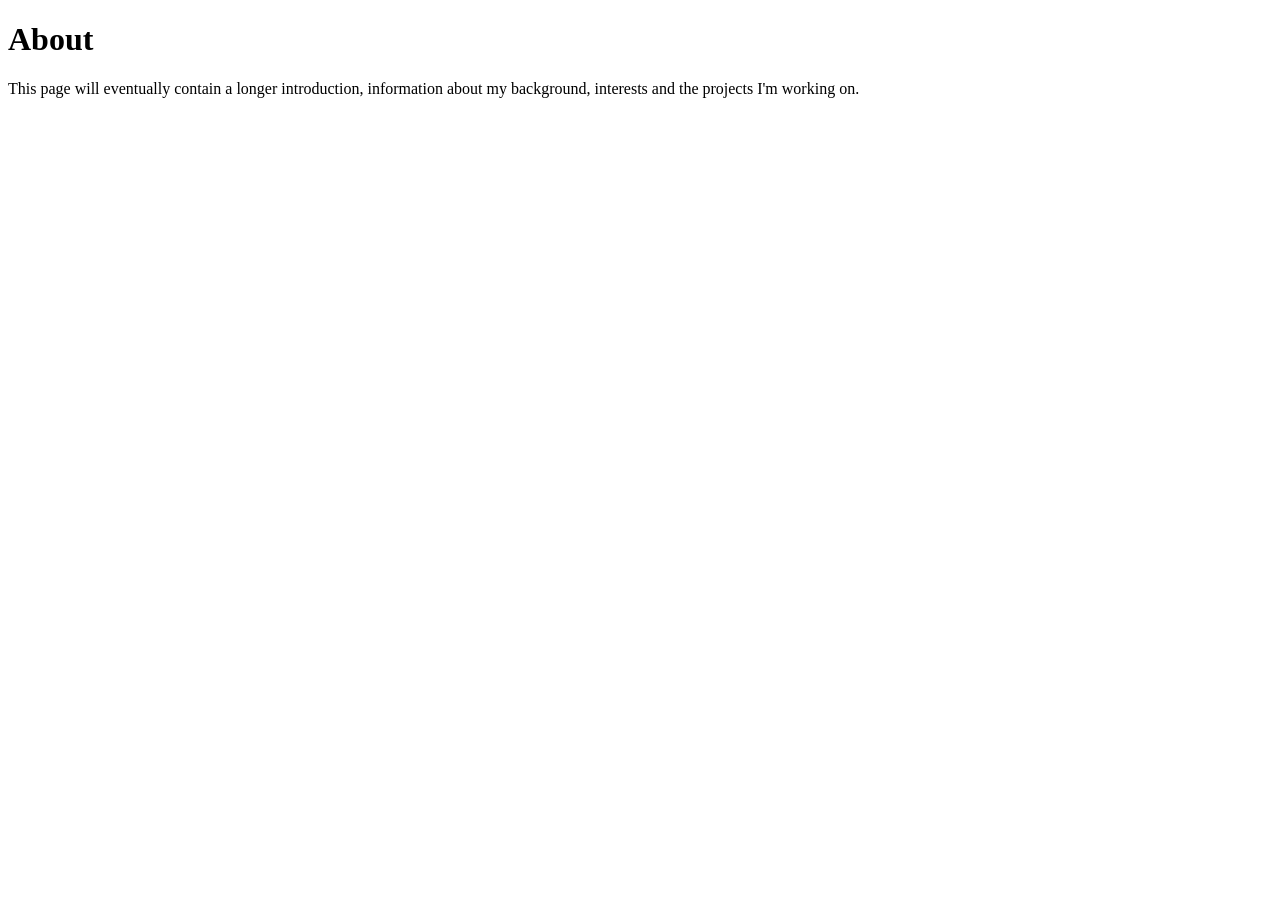
==== about.html @ 3c101591 "Created initial structure of the home, about, and misc thoughts pages." ====
<!DOCTYPE html>
<html lang="en">
<head>
    <meta charset="UTF-8">
    <meta name="viewport" content="width=device-width, initial-scale=1.0">
    <title>About</title>
</head>
<body>
    <h1>About</h1>
    <p>This page will eventually contain a longer introduction, information about my background, interests and the projects I'm working on.</p>
</body>
</html>
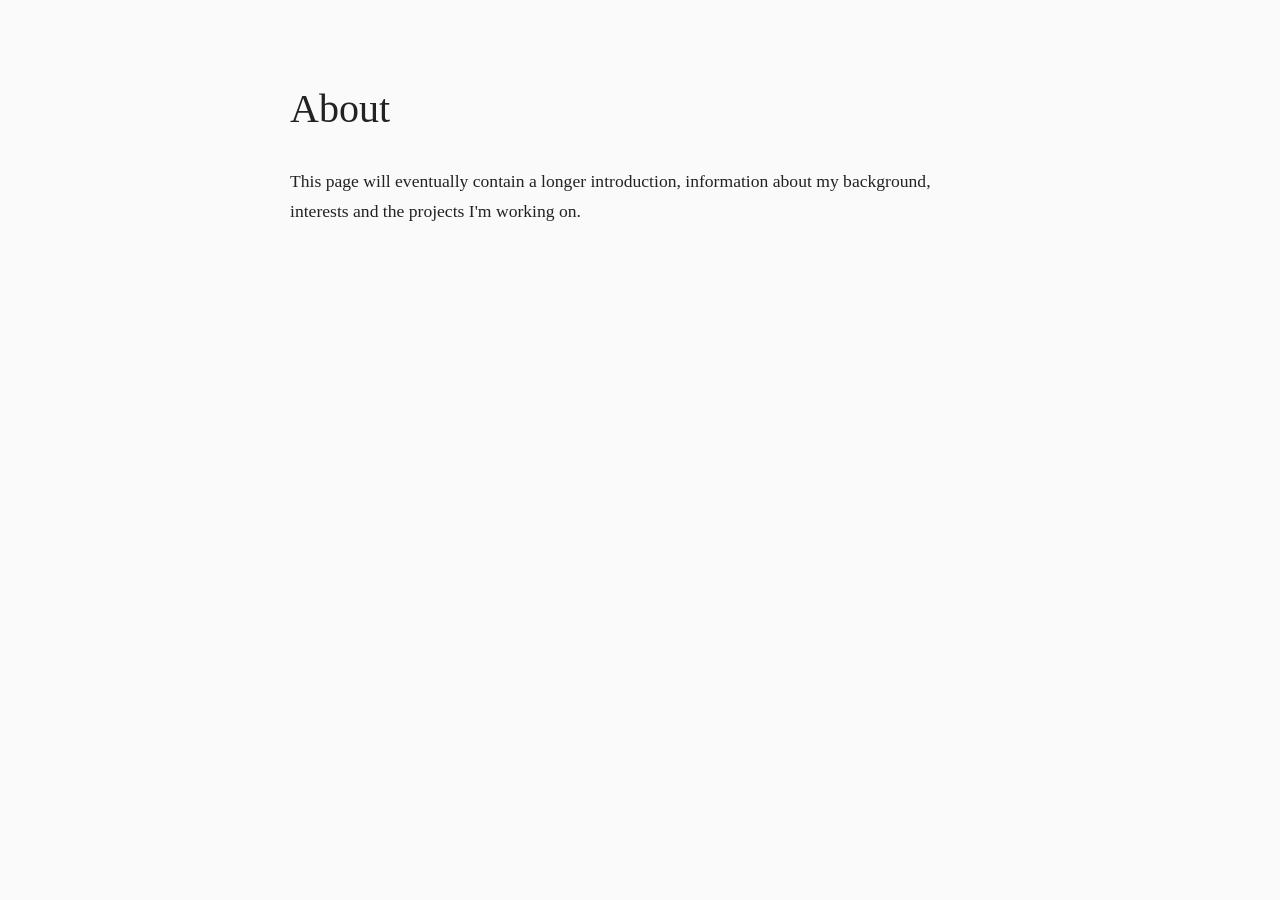
==== commit 3188a07d: "Added link to css styling to pages" ====
--- a/about.html
+++ b/about.html
@@ -4,6 +4,7 @@
     <meta charset="UTF-8">
     <meta name="viewport" content="width=device-width, initial-scale=1.0">
     <title>About</title>
+    <link rel="stylesheet" href="css/style.css">
 </head>
 <body>
     <h1>About</h1>
--- a/css/style.css
+++ b/css/style.css
@@ -0,0 +1,35 @@
+/* General page styling */
+body {
+    max-width: 700px;
+    margin: 0 auto;
+    padding: 3rem 1.5rem;
+
+    font-family: Georgia, serif;
+    font-size: 1.1rem;
+    line-height: 1.7;
+
+    color: #222;
+    background-color: #fafafa;
+}
+
+/* Headings */
+h1 {
+    font-size: 2.5rem;
+    font-weight: normal;
+    margin-bottom: 1.5rem;
+}
+
+/* Paragraphs */
+p {
+    margin-bottom: 1.25rem;
+}
+
+/* Links */
+a {
+    color: #0066cc;
+    text-decoration: none;
+}
+
+a:hover {
+    text-decoration: underline;
+}
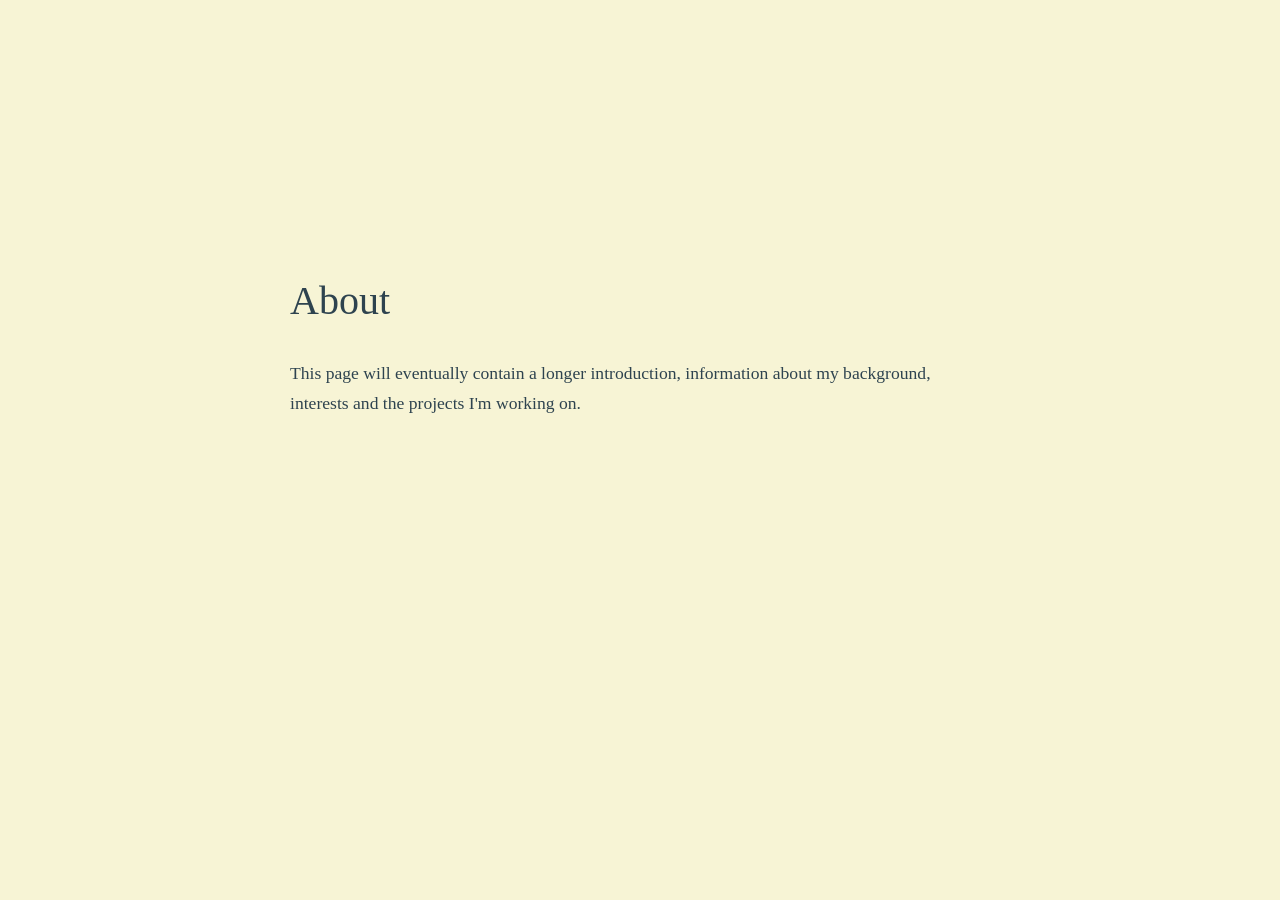
==== commit d88454f6: "Added some styling and home/dark mode buttons" ====
--- a/about.html
+++ b/about.html
@@ -7,7 +7,23 @@
     <link rel="stylesheet" href="css/style.css">
 </head>
 <body>
+    <a href="index.html" class="home-icon" aria-label="Home">
+    <svg viewBox="0 0 24 24" width="32" height="32" fill="none" stroke="currentColor" stroke-width="2">
+        <path d="M3 10.5L12 3l9 7.5"></path>
+        <path d="M5 9.5V21h14V9.5"></path>
+    </svg>
+    </a>
+    <button class="theme-toggle" aria-label="Toggle dark mode">
+        ☾
+    </button>
     <h1>About</h1>
     <p>This page will eventually contain a longer introduction, information about my background, interests and the projects I'm working on.</p>
+    <script>
+const button = document.querySelector('.theme-toggle');
+
+button.addEventListener('click', () => {
+    document.body.classList.toggle('dark-mode');
+});
+</script>
 </body>
 </html>
--- a/css/style.css
+++ b/css/style.css
@@ -2,14 +2,14 @@
 body {
     max-width: 700px;
     margin: 0 auto;
-    padding: 3rem 1.5rem;
+    padding: 15rem 1.5rem 3rem 1.5rem;
 
     font-family: Georgia, serif;
     font-size: 1.1rem;
     line-height: 1.7;
 
-    color: #222;
-    background-color: #fafafa;
+    color: #2e434f;
+    background-color: #f7f4d5;
 }
 
 /* Headings */
@@ -26,10 +26,61 @@
 
 /* Links */
 a {
-    color: #0066cc;
+    color: #8da249;
     text-decoration: none;
 }
 
 a:hover {
     text-decoration: underline;
+    text-decoration-style: wavy;
+    text-decoration-color: #d2682b;
+}
+
+/* Home icon link */
+.home-icon {
+    position: fixed;
+
+    top: 3rem;
+
+    left: calc(50% - 350px - 20rem);
+
+    color: #8da249;
+
+    display: inline-flex;
+    align-items: center;
+    justify-content: center;
+}
+
+.home-icon:hover {
+    color: #d2682b;
+}
+
+/* Darm mode button */
+.theme-toggle {
+    position: fixed;
+    top: 3rem;
+
+    right: calc(50% - 350px - 20rem);
+
+    background: none;
+    border: none;
+    padding: 0;
+
+    color: #8da249;
+    font-size: 2rem;
+    cursor: pointer;
+}
+
+.theme-toggle:hover {
+    color: #d2682b;
+}
+
+/* Dark mode style */
+body.dark-mode {
+    background-color: #591e2a;
+    color: #f7f4d5;
+}
+
+body.dark-mode a {
+    color: #c7d68a;
 }
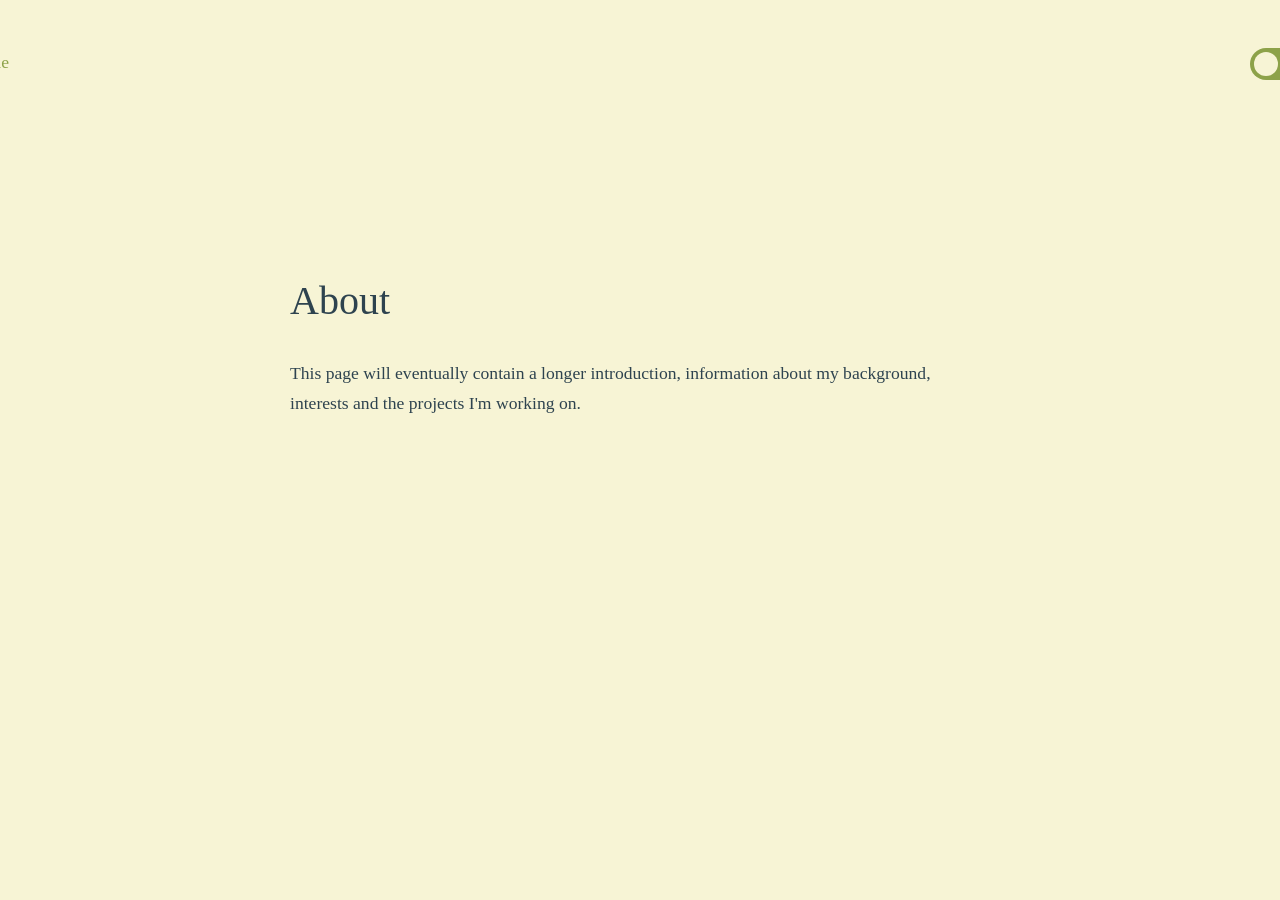
==== commit c0272cee: "Modified home button styling and dark mode toggle" ====
--- a/about.html
+++ b/about.html
@@ -7,22 +7,29 @@
     <link rel="stylesheet" href="css/style.css">
 </head>
 <body>
-    <a href="index.html" class="home-icon" aria-label="Home">
-    <svg viewBox="0 0 24 24" width="32" height="32" fill="none" stroke="currentColor" stroke-width="2">
-        <path d="M3 10.5L12 3l9 7.5"></path>
-        <path d="M5 9.5V21h14V9.5"></path>
-    </svg>
-    </a>
-    <button class="theme-toggle" aria-label="Toggle dark mode">
-        ☾
-    </button>
+<a href="index.html" class="home-link">home</a>
+<label class="theme-switch">
+    <input type="checkbox" id="theme-toggle">
+    <span class="slider"></span>
+</label>
     <h1>About</h1>
     <p>This page will eventually contain a longer introduction, information about my background, interests and the projects I'm working on.</p>
-    <script>
-const button = document.querySelector('.theme-toggle');
+<script>
+const toggle = document.getElementById('theme-toggle');
 
-button.addEventListener('click', () => {
+if (localStorage.getItem('theme') === 'dark') {
+    document.body.classList.add('dark-mode');
+    toggle.checked = true;
+}
+
+toggle.addEventListener('change', () => {
     document.body.classList.toggle('dark-mode');
+
+    if (document.body.classList.contains('dark-mode')) {
+        localStorage.setItem('theme', 'dark');
+    } else {
+        localStorage.setItem('theme', 'light');
+    }
 });
 </script>
 </body>
--- a/css/style.css
+++ b/css/style.css
@@ -37,50 +37,115 @@
 }
 
 /* Home icon link */
-.home-icon {
+.home-link {
     position: fixed;
-
     top: 3rem;
-
     left: calc(50% - 350px - 20rem);
 
     color: #8da249;
+    text-decoration: none;
 
-    display: inline-flex;
-    align-items: center;
-    justify-content: center;
+    font-family: inherit;
+    font-size: 1.1rem;
 }
 
-.home-icon:hover {
+.home-link:hover {
     color: #d2682b;
+
+    text-decoration: underline;
+    text-decoration-style: wavy;
+    text-decoration-color: #d2682b;
 }
 
-/* Darm mode button */
-.theme-toggle {
+/* Dark mode button */
+.theme-switch {
     position: fixed;
     top: 3rem;
-
     right: calc(50% - 350px - 20rem);
-
-    background: none;
-    border: none;
-    padding: 0;
-
-    color: #8da249;
-    font-size: 2rem;
-    cursor: pointer;
+    width: 60px;
+    height: 32px;
 }
 
-.theme-toggle:hover {
-    color: #d2682b;
+.theme-switch input {
+    opacity: 0;
+    width: 0;
+    height: 0;
+}
+
+.slider {
+    position: absolute;
+    top: 0;
+    left: 0;
+    right: 0;
+    bottom: 0;
+
+    cursor: pointer;
+
+    background-color: #8da249;
+    border-radius: 999px;
+
+    transition: 0.3s;
+}
+
+/* moving circle */
+.slider::before {
+    content: "";
+    position: absolute;
+
+    width: 24px;
+    height: 24px;
+
+    left: 4px;
+    bottom: 4px;
+
+    background-color: #f7f4d5;
+    border-radius: 50%;
+
+    transition: 0.3s;
+}
+
+/* destination icon */
+.slider::after {
+    content: "☾";
+    position: absolute;
+
+    right: 10px;
+    top: 50%;
+
+    transform: translateY(-50%);
+
+    font-size: 20px;
+    color: #f7f4d5;
+}
+
+/* dark mode */
+input:checked + .slider {
+    background-color: #f7f4d5;
+}
+
+input:checked + .slider::before {
+    transform: translateX(28px);
+}
+
+/*Need to mirror light mode toggle, currently the circle disapears*/
+
+/* show destination as light mode */
+input:checked + .slider::after {
+    content: "☀";
+    left: 10px;
+    right: auto;
 }
 
 /* Dark mode style */
 body.dark-mode {
-    background-color: #591e2a;
+    background-color: #2e434f;
     color: #f7f4d5;
 }
 
 body.dark-mode a {
     color: #c7d68a;
+}
+
+body.dark-mode .home-link {
+    color: #c7d68a;
 }
